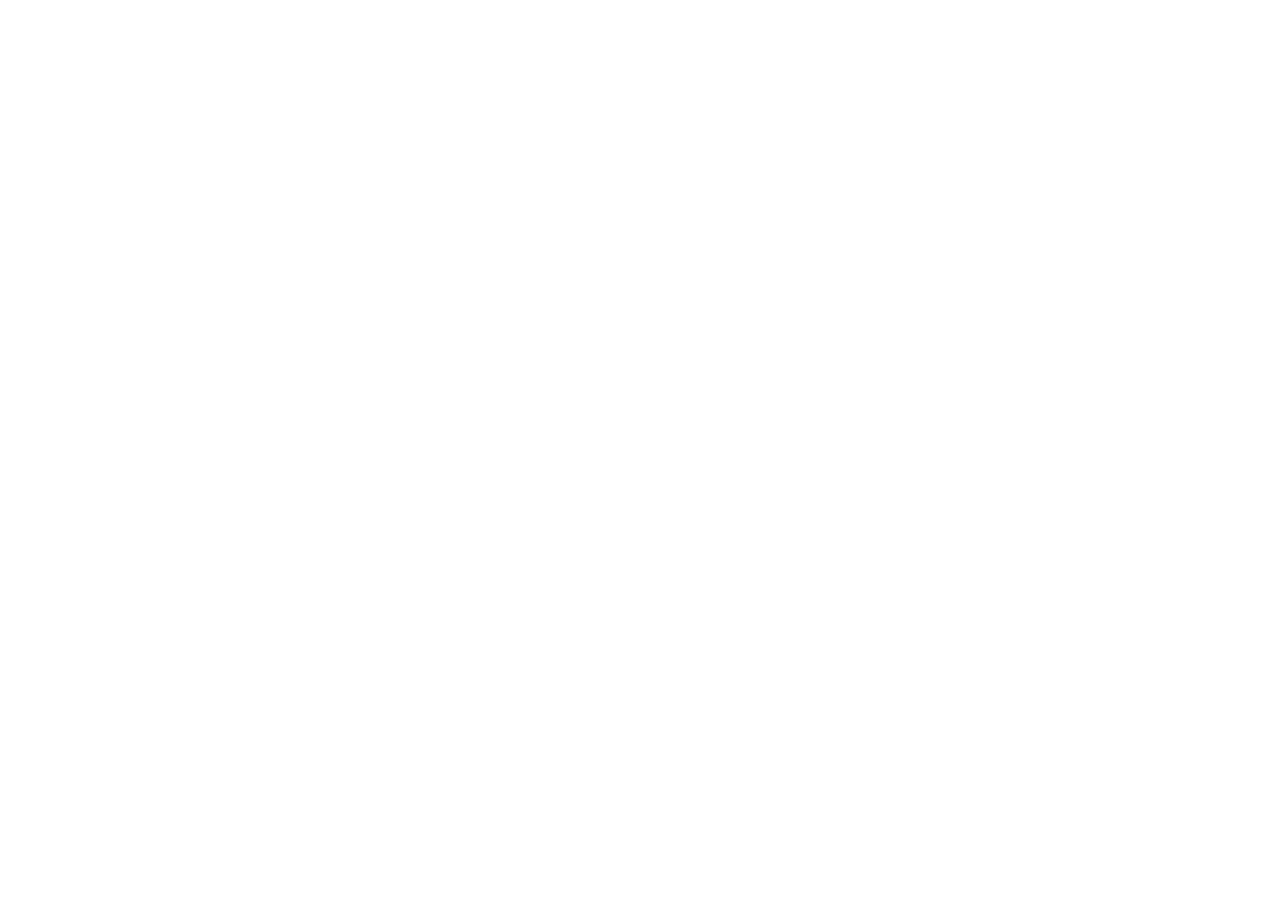
==== 3D-Tree/index.html @ 9cb24f30 "Added Random 3D-Tree Shape Generator" ====
<!DOCTYPE html>
<html>
	<head>
		<meta charset=utf-8>
		<title>3JS - 3D-Tree</title>
		<style>
			body { margin: 0; }
			canvas { width: 100%; height: 100% }
		</style>
	</head>
	<body>
        <script src="https://threejs.org/build/three.min.js"></script>
        <script src="https://threejs.org/examples/js/controls/OrbitControls.js"></script>
        <script src="js/3d-tree.js"></script>
	</body>
</html>
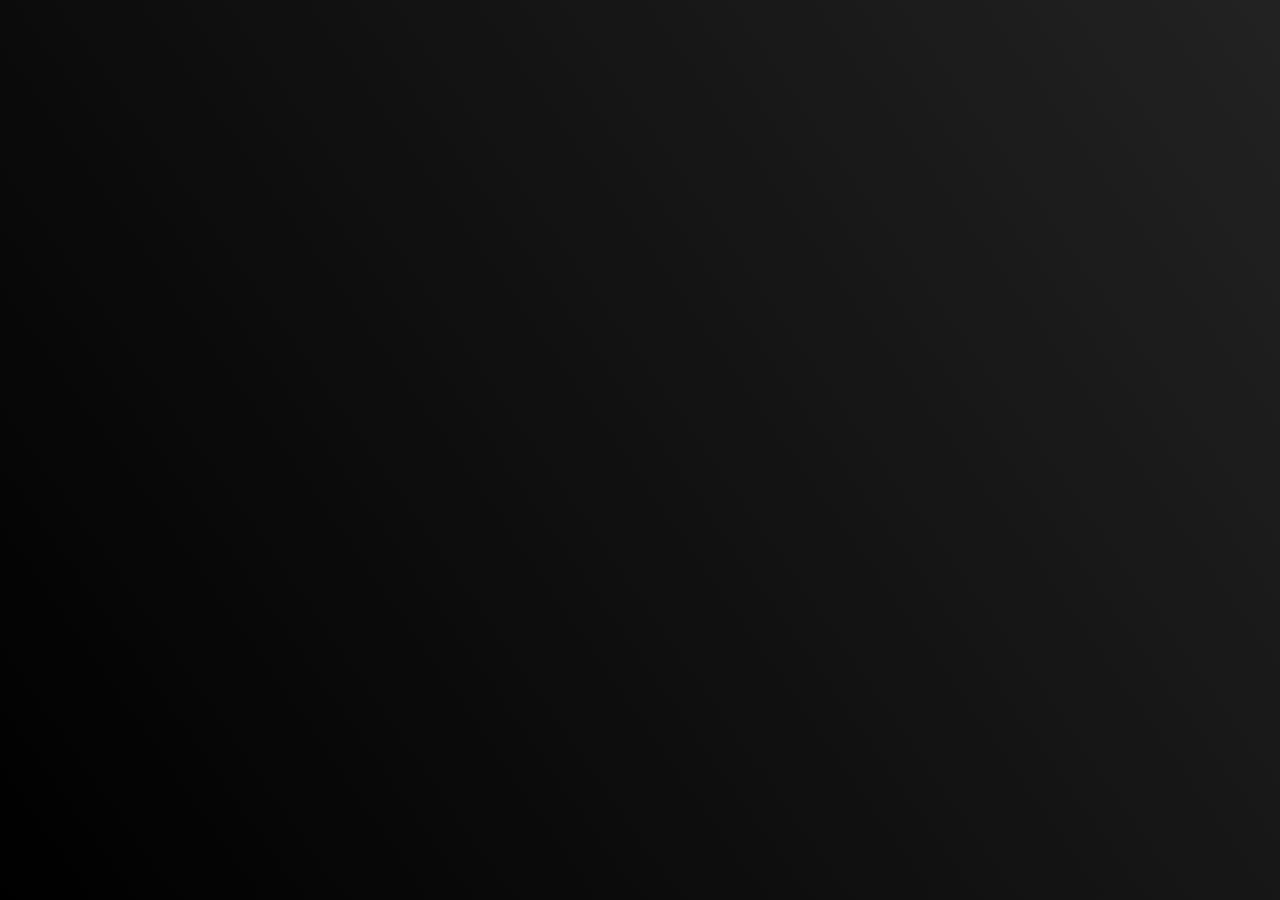
==== commit 9392ca74: "Updated with proper OrbitControls init and full page filling" ====
--- a/3D-Tree/index.html
+++ b/3D-Tree/index.html
@@ -4,7 +4,7 @@
 		<meta charset=utf-8>
 		<title>3JS - 3D-Tree</title>
 		<style>
-			body { margin: 0; }
+			body { margin: 0; height: 100vh; background: linear-gradient(-125deg, #222, #000);}
 			canvas { width: 100%; height: 100% }
 		</style>
 	</head>
